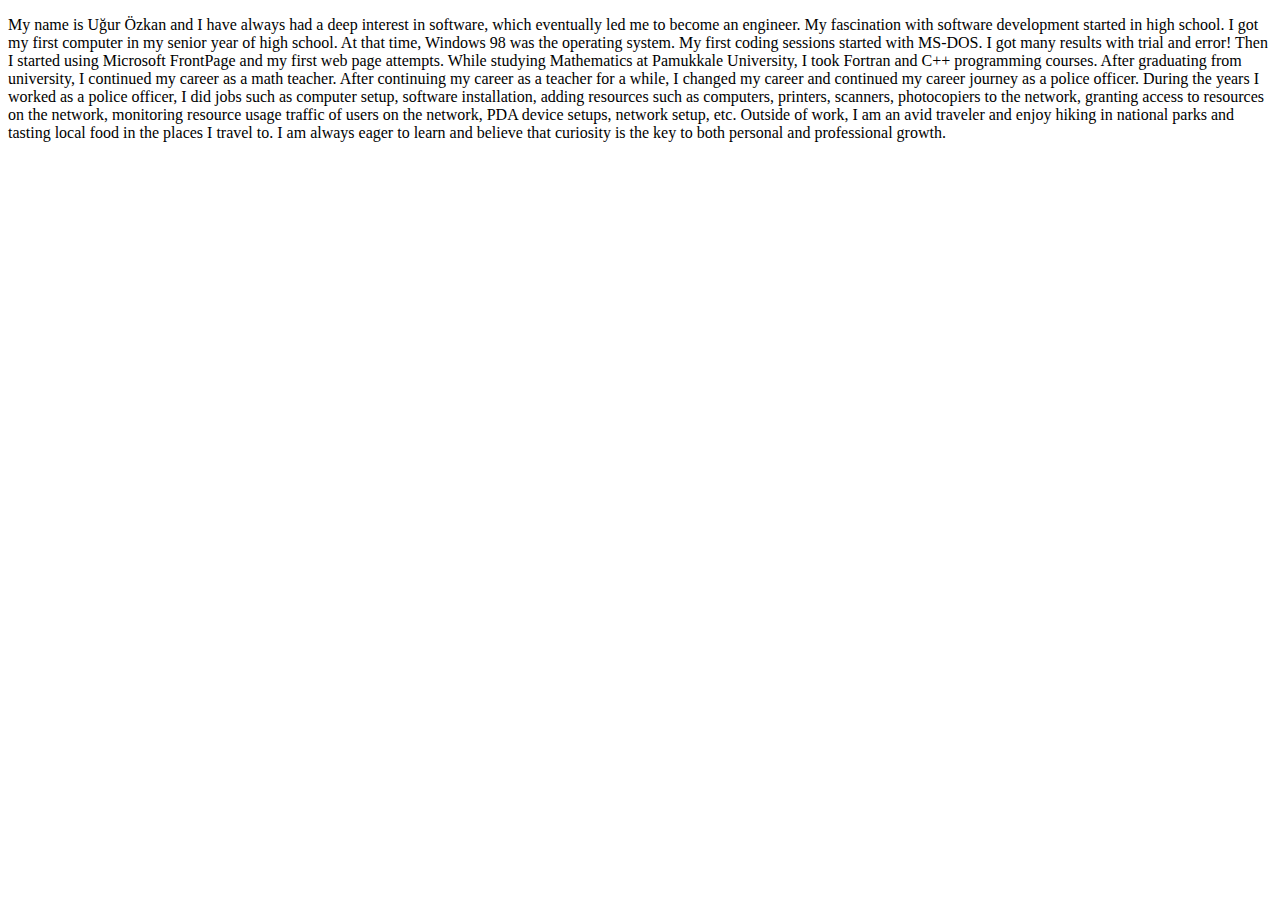
==== aboutme.html @ df89c503 "creating aboutme page" ====
<!DOCTYPE html>
<html lang="en">
<head>
    <meta charset="UTF-8">
    <meta name="viewport" content="width=device-width, initial-scale=1.0">
    <title>This is a website where I publish my personal work.</title>
</head>
<body>
    <div>
        <p> 
            My name is Uğur Özkan and I have always had a deep interest in software, 
            which eventually led me to become an engineer. 
            My fascination with software development started in high school. 
            I got my first computer in my senior year of high school. 
            At that time, Windows 98 was the operating system. 
            My first coding sessions started with MS-DOS. 
            I got many results with trial and error! 
            Then I started using Microsoft FrontPage and my first web page attempts. 
            While studying Mathematics at Pamukkale University, 
            I took Fortran and C++ programming courses. 
            After graduating from university, I continued my career as a math teacher. 
            After continuing my career as a teacher for a while, 
            I changed my career and continued my career journey as a police officer. 
            During the years I worked as a police officer, 
            I did jobs such as computer setup, software installation, 
            adding resources such as computers, printers, scanners, photocopiers to the network, 
            granting access to resources on the network, 
            monitoring resource usage traffic of users on the network, PDA device setups, 
            network setup, etc. Outside of work, 
            I am an avid traveler and enjoy hiking in national parks and 
            tasting local food in the places I travel to. 
            I am always eager to learn and believe that curiosity is the key to both personal and professional growth.
        </p>
    </div>
</body>
</html>
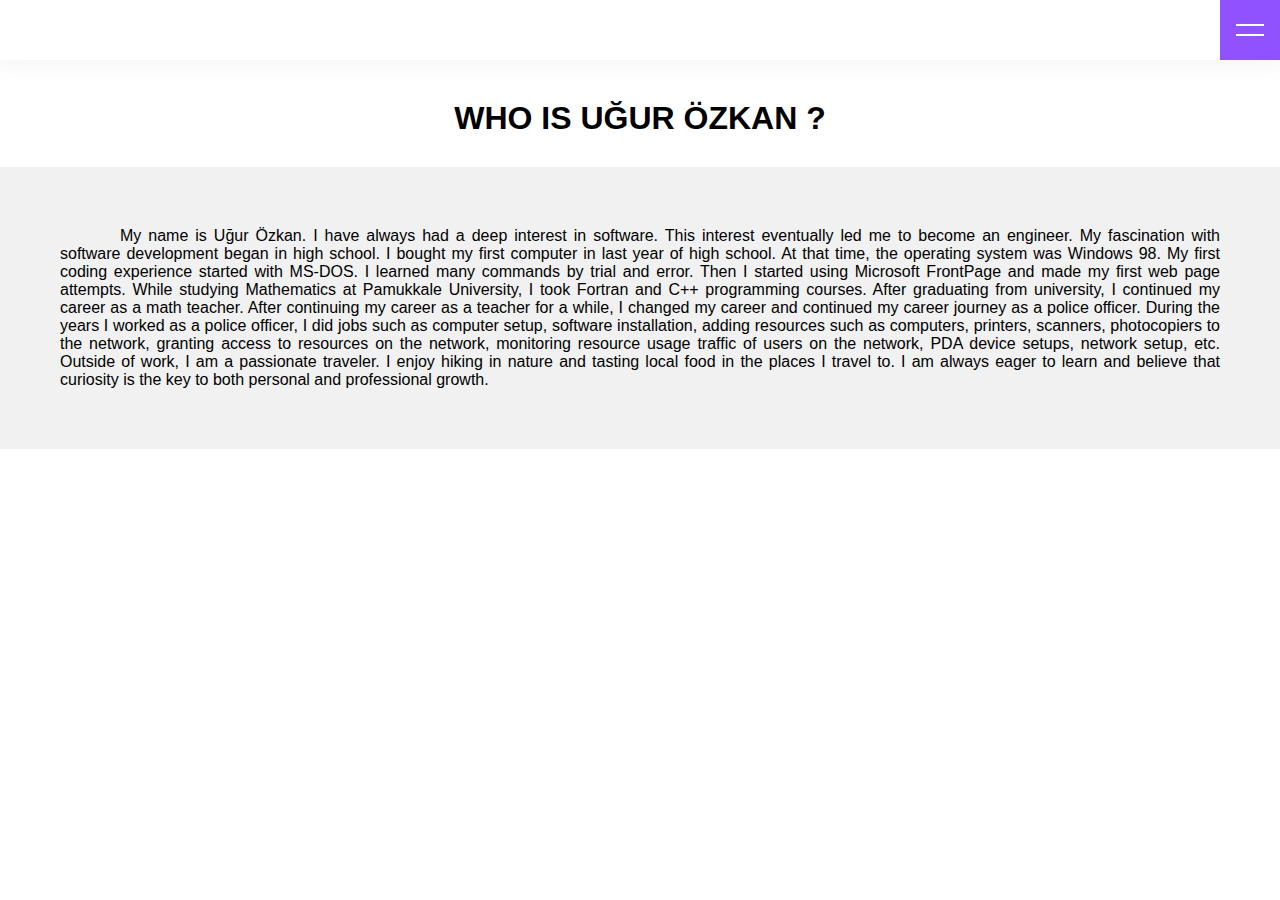
==== commit 8c75c66e: "added style" ====
--- a/aboutme.html
+++ b/aboutme.html
@@ -2,35 +2,45 @@
 <html lang="en">
 <head>
     <meta charset="UTF-8">
+    <meta http-equiv="X-UA-Compatible" content="IE=edge">
     <meta name="viewport" content="width=device-width, initial-scale=1.0">
+    <link rel="stylesheet" href="style.css">
     <title>This is a website where I publish my personal work.</title>
 </head>
 <body>
-    <div>
+    <header id="header">
+        <div id="toggle"></div>
+        <div id="navbar">
+            <ul>
+                <li><a href="index.html">Home</a></li>
+                <li><a href="aboutme.html">About Me</a></li>
+            </ul>
+        </div>
+    </header>
+    <section id="aboutme">
+        <h1>WHO IS UĞUR ÖZKAN ?</h1>
         <p> 
-            My name is Uğur Özkan and I have always had a deep interest in software, 
-            which eventually led me to become an engineer. 
-            My fascination with software development started in high school. 
-            I got my first computer in my senior year of high school. 
-            At that time, Windows 98 was the operating system. 
-            My first coding sessions started with MS-DOS. 
-            I got many results with trial and error! 
-            Then I started using Microsoft FrontPage and my first web page attempts. 
+            My name is Uğur Özkan. I have always had a deep interest in software. 
+            This interest eventually led me to become an engineer. 
+            My fascination with software development began in high school. 
+            I bought my first computer in last year of high school. 
+            At that time, the operating system was Windows 98. 
+            My first coding experience started with MS-DOS. 
+            I learned many commands by trial and error. 
+            Then I started using Microsoft FrontPage and made my first web page attempts. 
             While studying Mathematics at Pamukkale University, 
-            I took Fortran and C++ programming courses. 
-            After graduating from university, I continued my career as a math teacher. 
-            After continuing my career as a teacher for a while, 
+            I took Fortran and C++ programming courses. After graduating from university, 
+            I continued my career as a math teacher. After continuing my career as a teacher for a while, 
             I changed my career and continued my career journey as a police officer. 
-            During the years I worked as a police officer, 
-            I did jobs such as computer setup, software installation, 
-            adding resources such as computers, printers, scanners, photocopiers to the network, 
-            granting access to resources on the network, 
+            During the years I worked as a police officer, I did jobs such as computer setup, 
+            software installation, adding resources such as computers, printers, scanners, 
+            photocopiers to the network, granting access to resources on the network, 
             monitoring resource usage traffic of users on the network, PDA device setups, 
-            network setup, etc. Outside of work, 
-            I am an avid traveler and enjoy hiking in national parks and 
-            tasting local food in the places I travel to. 
+            network setup, etc. Outside of work, I am a passionate traveler. 
+            I enjoy hiking in nature and tasting local food in the places I travel to. 
             I am always eager to learn and believe that curiosity is the key to both personal and professional growth.
         </p>
-    </div>
+    </section>
+    <script src="navbar.js"></script>
 </body>
 </html>--- a/style.css
+++ b/style.css
@@ -0,0 +1,154 @@
+*{
+    margin: 0;
+    padding: 0;
+    box-sizing: border-box;
+    font-family: 'Poppins', sans-serif;
+    scroll-behavior: smooth;
+}
+body{
+    background: #fff;
+    min-height: 100vh;
+    overflow: hidden;
+}
+header{
+    position: fixed;
+    top: 0;
+    right: 0;
+    display: flex;
+    justify-content: space-between;
+    width: 100%;
+    background-color: #fff;
+    box-shadow: 0 5px 25px rgba(0, 0, 0, 0.05);
+    z-index: 1000;
+}
+#toggle{
+    position: absolute;
+    top: 0;
+    right: 0;
+    width: 60px;
+    height: 60px;
+    background-color:#9051ff;
+    cursor: pointer;
+    display: flex;
+    justify-content: center;
+    align-items: center;
+}
+#toggle::before{
+    content: "";
+    position: absolute;
+    width: 28px;
+    height: 2px;
+    background-color: #fff;
+    transform: translateY(-5px);
+    transition: 0.2s;
+}
+
+#toggle::after{
+    content: "";
+    position: absolute;
+    width: 28px;
+    height: 2px;
+    background-color: #fff;
+    transform: translateY(5px);
+    transition: 0.2s;
+}
+#toggle.active::before{
+    transform: translateY(0px) rotate(45deg);
+}
+#toggle.active::after{
+    transform: translateY(0px) rotate(-45deg);
+}
+#toggle.active{
+    background-color: #f7226a;
+}
+#navbar{
+    display: flex;
+    height: 60px;
+    right: 60px;
+    background-color: #fff;
+    transition: 0.5s;
+    width: 0;
+    overflow: hidden;
+}
+#navbar.active{
+   width: 360px;
+}
+#navbar ul{
+    position: relative;
+    display: flex;
+    flex-direction: row;
+}
+#navbar ul li{
+    list-style: none;
+}
+#navbar ul li a{
+    color: #12334e;
+    height: 60px;
+    text-decoration: none;
+    line-height: 60px;
+    display: inline-block;
+    font-size: 1.2em;
+    padding: 0 15px;
+    letter-spacing: 2px;
+}
+#navbar ul li a:hover{
+    color:#fff;
+    background-color: #9051ff;
+}
+#home{
+    position: relative;
+    display: flex;
+    justify-content: center;
+    align-items: center;
+    min-height: 100vh;
+    color: #f5f5f5;
+    font-size: 18vw;
+    font-weight: 700;
+}
+
+#aboutme{
+    position: relative;
+    padding-top: 70px;
+    min-height: 100vh;
+    color: #000000;    
+}
+
+#aboutme h1{
+    text-align: center;
+    padding: 30px;
+}
+
+#aboutme p{
+    padding: 60px;
+    text-indent: 60px;
+    text-align: justify;
+    font-size: 16px;
+    color: #000000;
+    background-color: #f1f1f1;
+}
+
+@media (max-width:991px)
+{
+    #navbar
+    {
+        position: fixed;
+        bottom: -100%;
+        right: 0;
+        width: 100%;
+        transition: 0.5s;
+        display: flex;
+        justify-content: center;
+        align-items: center;
+    }
+    #navbar.active
+    {
+        height: calc(100vh - 60px);
+        bottom: 0;
+        width: 100%;
+    }
+    #navbar ul{
+        flex-direction: column;
+        justify-content: center;
+        align-items: center;
+    }
+}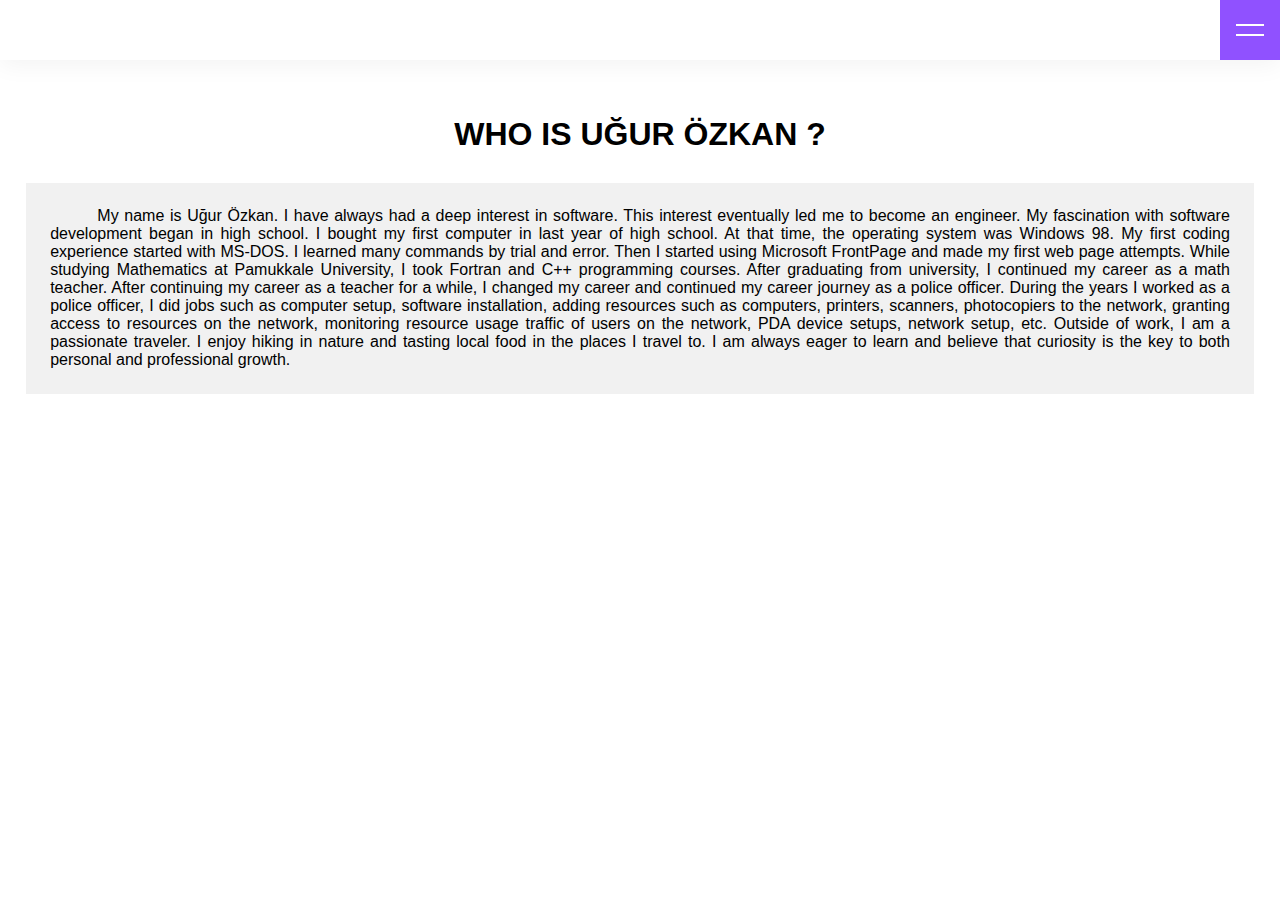
==== commit dea9e69a: "correction in style" ====
--- a/aboutme.html
+++ b/aboutme.html
@@ -5,7 +5,7 @@
     <meta http-equiv="X-UA-Compatible" content="IE=edge">
     <meta name="viewport" content="width=device-width, initial-scale=1.0">
     <link rel="stylesheet" href="style.css">
-    <title>This is a website where I publish my personal work.</title>
+    <title>My Autobiography</title>
 </head>
 <body>
     <header id="header">
--- a/style.css
+++ b/style.css
@@ -8,7 +8,6 @@
 body{
     background: #fff;
     min-height: 100vh;
-    overflow: hidden;
 }
 header{
     position: fixed;
@@ -42,7 +41,6 @@
     transform: translateY(-5px);
     transition: 0.2s;
 }
-
 #toggle::after{
     content: "";
     position: absolute;
@@ -64,14 +62,13 @@
 #navbar{
     display: flex;
     height: 60px;
-    right: 60px;
     background-color: #fff;
     transition: 0.5s;
     width: 0;
     overflow: hidden;
 }
 #navbar.active{
-   width: 360px;
+   width: 100vw;
 }
 #navbar ul{
     position: relative;
@@ -84,6 +81,7 @@
 #navbar ul li a{
     color: #12334e;
     height: 60px;
+    width: 15vw;
     text-decoration: none;
     line-height: 60px;
     display: inline-block;
@@ -95,38 +93,38 @@
     color:#fff;
     background-color: #9051ff;
 }
-#home{
+section{  
     position: relative;
+    top: 60px;
     display: flex;
     justify-content: center;
     align-items: center;
-    min-height: 100vh;
+    min-height: 90vh;
+    padding: 2%;
+}
+#home{
+    text-align: center;       
     color: #f5f5f5;
-    font-size: 18vw;
+    font-size: 15vw;
     font-weight: 700;
 }
-
 #aboutme{
-    position: relative;
-    padding-top: 70px;
-    min-height: 100vh;
+    display: block;
+    min-height: calc(100vh-60px);
     color: #000000;    
 }
-
 #aboutme h1{
     text-align: center;
     padding: 30px;
 }
-
 #aboutme p{
-    padding: 60px;
-    text-indent: 60px;
+    padding: 2%;
+    text-indent: 4%;
     text-align: justify;
     font-size: 16px;
     color: #000000;
     background-color: #f1f1f1;
 }
-
 @media (max-width:991px)
 {
     #navbar
@@ -151,4 +149,7 @@
         justify-content: center;
         align-items: center;
     }
+    #navbar ul li a{
+        width: 100%;
+    }
 }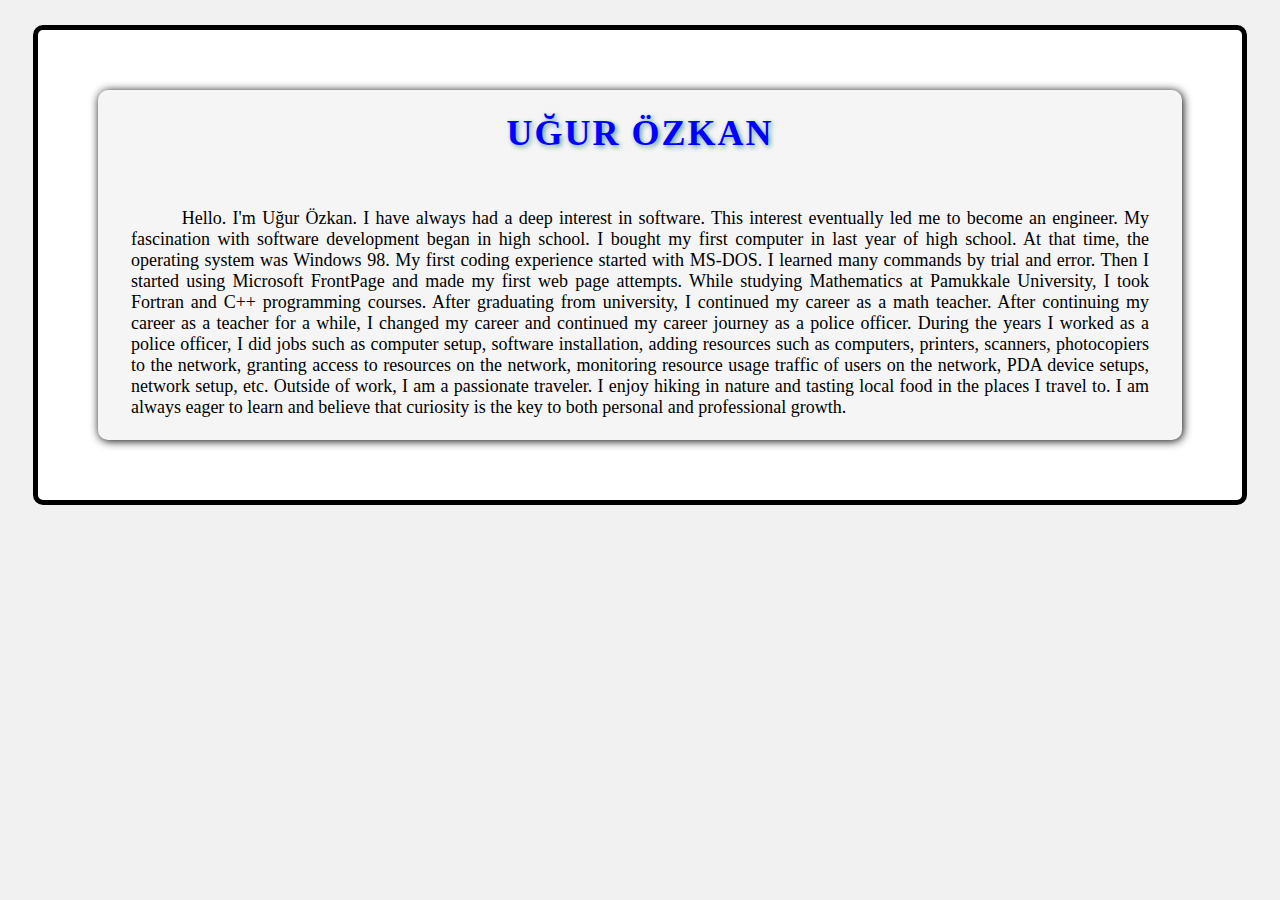
==== commit 3c50637f: "recreate files" ====
--- a/aboutme.html
+++ b/aboutme.html
@@ -4,43 +4,68 @@
     <meta charset="UTF-8">
     <meta http-equiv="X-UA-Compatible" content="IE=edge">
     <meta name="viewport" content="width=device-width, initial-scale=1.0">
-    <link rel="stylesheet" href="style.css">
     <title>My Autobiography</title>
+    <style>
+        body{
+            font-family: 'Times New Roman', Times, serif;
+            font-size: large;
+            min-height: 90vh;
+            background-color: #f1f1f1;
+        }
+        .outerborder{
+            margin: 2%;
+            border: 5px #000000 solid;
+            border-radius: 10px; 
+            background-color: white;          
+        }
+        .innerborder{
+            margin: 5%;
+            box-shadow: 1px 1px 10px black;
+            border-radius: 10px;
+            background-color: whitesmoke;
+        }
+        .header{
+            margin: 1%;
+            padding: 2%;
+            color: blue;
+            text-shadow: 2px 2px 5px cadetblue ;
+            text-align: center;
+            letter-spacing: 2px;
+        }
+        .txt{
+            margin: 1%;
+            padding: 2%;
+            text-indent: 5%;
+            text-align: justify;
+        }
+    </style>
 </head>
 <body>
-    <header id="header">
-        <div id="toggle"></div>
-        <div id="navbar">
-            <ul>
-                <li><a href="index.html">Home</a></li>
-                <li><a href="aboutme.html">About Me</a></li>
-            </ul>
+    <div class="outerborder">
+        <div class="innerborder">
+            <h1 class="header">UĞUR ÖZKAN</h1>
+            <p class="txt"> 
+                Hello. I'm Uğur Özkan. I have always had a deep interest in software. 
+                This interest eventually led me to become an engineer. 
+                My fascination with software development began in high school. 
+                I bought my first computer in last year of high school. 
+                At that time, the operating system was Windows 98. 
+                My first coding experience started with MS-DOS. 
+                I learned many commands by trial and error. 
+                Then I started using Microsoft FrontPage and made my first web page attempts. 
+                While studying Mathematics at Pamukkale University, 
+                I took Fortran and C++ programming courses. After graduating from university, 
+                I continued my career as a math teacher. After continuing my career as a teacher for a while, 
+                I changed my career and continued my career journey as a police officer. 
+                During the years I worked as a police officer, I did jobs such as computer setup, 
+                software installation, adding resources such as computers, printers, scanners, 
+                photocopiers to the network, granting access to resources on the network, 
+                monitoring resource usage traffic of users on the network, PDA device setups, 
+                network setup, etc. Outside of work, I am a passionate traveler. 
+                I enjoy hiking in nature and tasting local food in the places I travel to. 
+                I am always eager to learn and believe that curiosity is the key to both personal and professional growth.
+            </p>
         </div>
-    </header>
-    <section id="aboutme">
-        <h1>WHO IS UĞUR ÖZKAN ?</h1>
-        <p> 
-            My name is Uğur Özkan. I have always had a deep interest in software. 
-            This interest eventually led me to become an engineer. 
-            My fascination with software development began in high school. 
-            I bought my first computer in last year of high school. 
-            At that time, the operating system was Windows 98. 
-            My first coding experience started with MS-DOS. 
-            I learned many commands by trial and error. 
-            Then I started using Microsoft FrontPage and made my first web page attempts. 
-            While studying Mathematics at Pamukkale University, 
-            I took Fortran and C++ programming courses. After graduating from university, 
-            I continued my career as a math teacher. After continuing my career as a teacher for a while, 
-            I changed my career and continued my career journey as a police officer. 
-            During the years I worked as a police officer, I did jobs such as computer setup, 
-            software installation, adding resources such as computers, printers, scanners, 
-            photocopiers to the network, granting access to resources on the network, 
-            monitoring resource usage traffic of users on the network, PDA device setups, 
-            network setup, etc. Outside of work, I am a passionate traveler. 
-            I enjoy hiking in nature and tasting local food in the places I travel to. 
-            I am always eager to learn and believe that curiosity is the key to both personal and professional growth.
-        </p>
-    </section>
-    <script src="navbar.js"></script>
+    </div>
 </body>
 </html>